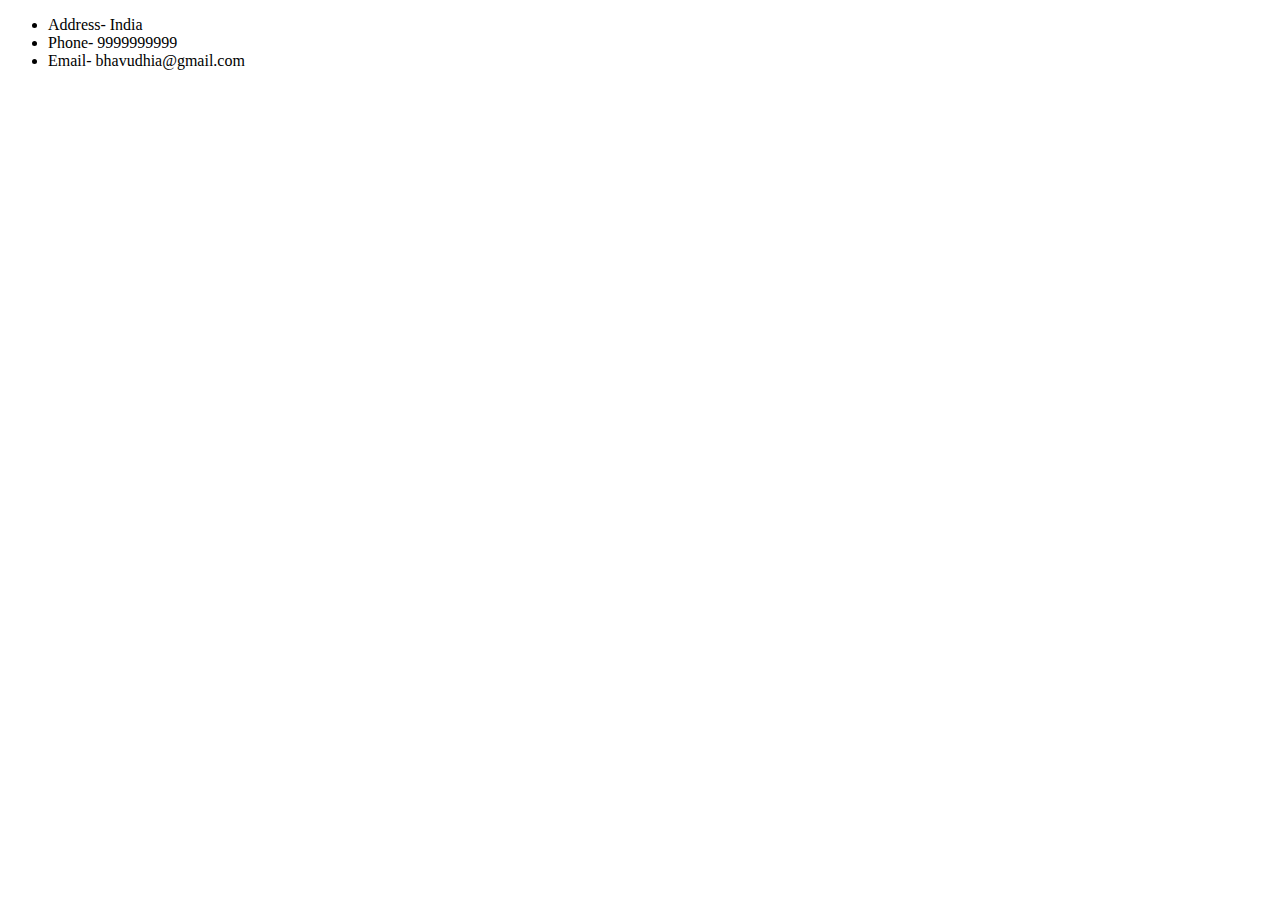
==== contact.html @ 1e653023 "Add initial cv file" ====
<!DOCTYPE html>
<html lang="en" dir="ltr">

<head>
  <meta charset="utf-8">
  <title>Contact Me</title>
</head>

<body>
  <ul>
    <li>Address- India</li>
    <li>Phone- 9999999999</li>
    <li>Email- bhavudhia@gmail.com</li>
  </ul>
</body>

</html>
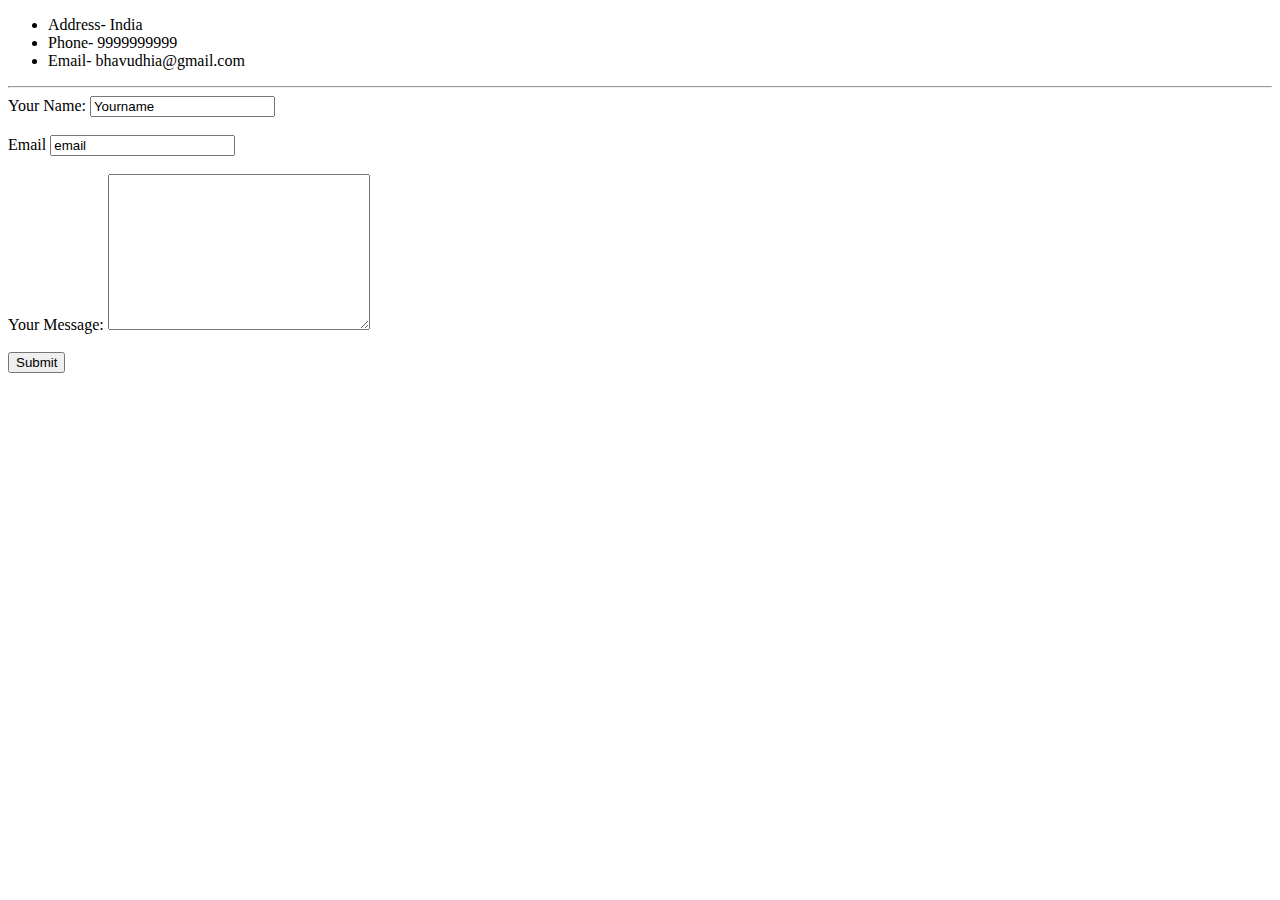
==== commit ce3c3c72: "Add files via upload" ====
--- a/contact.html
+++ b/contact.html
@@ -12,6 +12,16 @@
     <li>Phone- 9999999999</li>
     <li>Email- bhavudhia@gmail.com</li>
   </ul>
+  <hr>
+  <form class="" action="mailto:bhavya@mailinator.com" method="post" enctype="text/plain">
+    <label for="">Your Name:</label>
+    <input type="text" name="" value="Yourname"><br><br>
+    <label for="">Email</label>
+    <input type="email" name="" value="email"><br><br>
+    <label for="">Your Message:</label>
+    <textarea name="YourMessage" rows="10" cols="30"></textarea><br><br>
+    <input type="submit" name="" value="Submit">
+  </form>
 </body>
 
 </html>
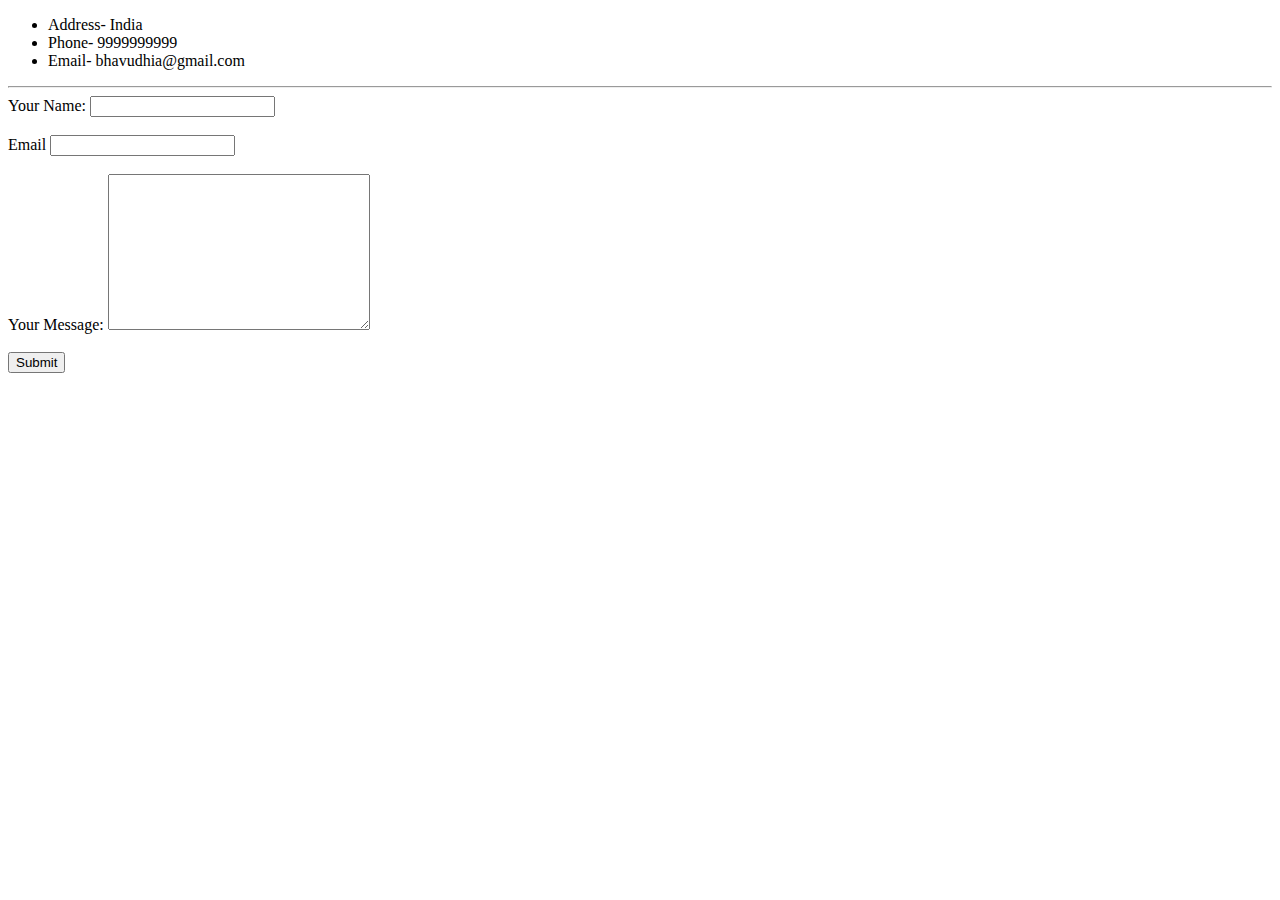
==== commit 60d46fd8: "Update contact.html" ====
--- a/contact.html
+++ b/contact.html
@@ -15,9 +15,9 @@
   <hr>
   <form class="" action="mailto:bhavya@mailinator.com" method="post" enctype="text/plain">
     <label for="">Your Name:</label>
-    <input type="text" name="" value="Yourname"><br><br>
+    <input type="text" name="Yourname" value=""><br><br>
     <label for="">Email</label>
-    <input type="email" name="" value="email"><br><br>
+    <input type="email" name="email" value=""><br><br>
     <label for="">Your Message:</label>
     <textarea name="YourMessage" rows="10" cols="30"></textarea><br><br>
     <input type="submit" name="" value="Submit">
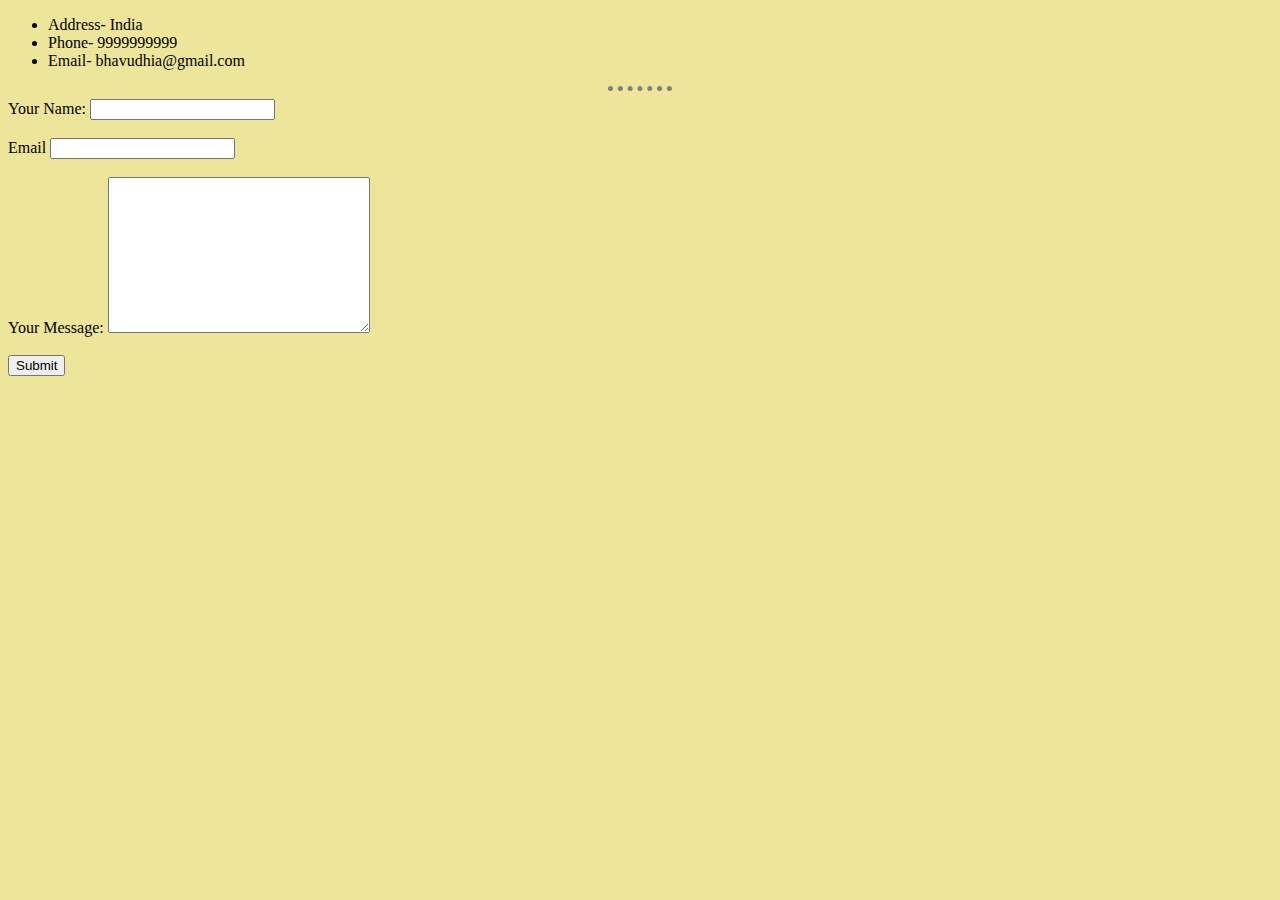
==== commit cc9f775f: "Add files via upload" ====
--- a/contact.html
+++ b/contact.html
@@ -4,9 +4,17 @@
 <head>
   <meta charset="utf-8">
   <title>Contact Me</title>
+  <style>
+  hr {
+    border-style: dotted none none;
+    border-color: grey;
+    border-width: 5px;
+    width: 5%;
+  }
+  </style>
 </head>
 
-<body>
+<body style="background-color: #ede59a;">
   <ul>
     <li>Address- India</li>
     <li>Phone- 9999999999</li>
